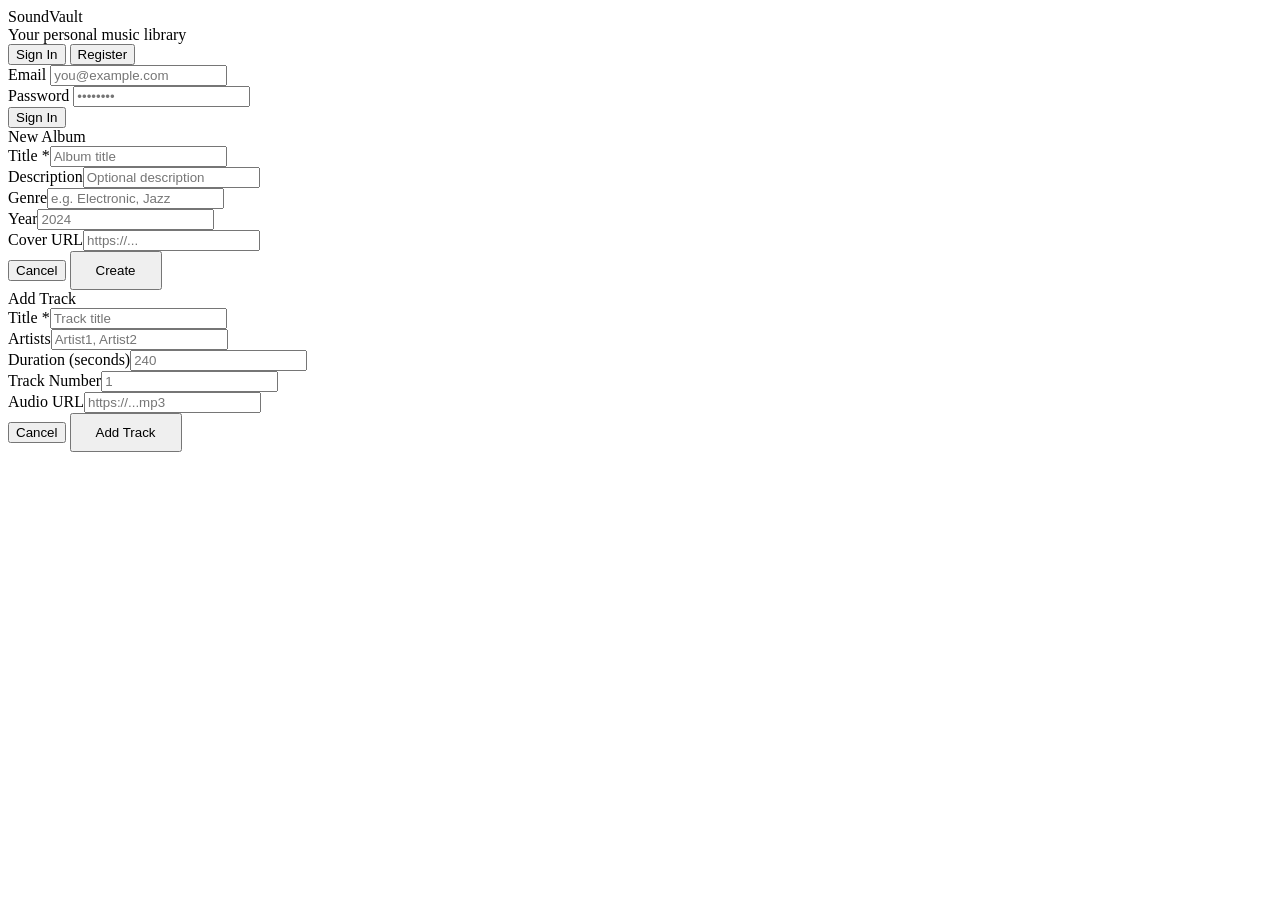
==== frontend/public/dashboard.html @ 6c72d50a "first commit" ====
<!DOCTYPE html>
<html lang="th">
<head>
  <meta charset="UTF-8">
  <meta name="viewport" content="width=device-width, initial-scale=1.0">
  <title>SoundVault Dashboard</title>
  <link href="https://fonts.googleapis.com/css2?family=Syne:wght@400;500;600;700;800&family=DM+Sans:wght@300;400;500&display=swap" rel="stylesheet">
  <link rel="stylesheet" href="/style/library.css">
</head>
<body>

<!-- Auth Overlay -->
<div id="auth-overlay">
  <div class="auth-card">
    <div class="auth-logo">SoundVault</div>
    <div class="auth-subtitle">Your personal music library</div>
    <div class="auth-tabs">
      <button class="auth-tab active" onclick="switchTab('login')">Sign In</button>
      <button class="auth-tab" onclick="switchTab('register')">Register</button>
    </div>

    <div id="login-form">
      <div class="form-group">
        <label class="form-label">Email</label>
        <input class="form-input" id="login-email" type="email" placeholder="you@example.com">
      </div>
      <div class="form-group">
        <label class="form-label">Password</label>
        <input class="form-input" id="login-password" type="password" placeholder="••••••••">
      </div>
      <button class="btn-primary" onclick="login()">Sign In</button>
    </div>

    <div id="register-form" style="display:none">
      <div class="form-group">
        <label class="form-label">Username</label>
        <input class="form-input" id="reg-username" type="text" placeholder="coolartist">
      </div>
      <div class="form-group">
        <label class="form-label">Email</label>
        <input class="form-input" id="reg-email" type="email" placeholder="you@example.com">
      </div>
      <div class="form-group">
        <label class="form-label">Password</label>
        <input class="form-input" id="reg-password" type="password" placeholder="min 6 characters">
      </div>
      <button class="btn-primary" onclick="register()">Create Account</button>
    </div>

    <div class="error-msg" id="auth-error"></div>
  </div>
</div>

<!-- App -->
<div id="app" style="display:none; flex-direction:column;">
  <div style="display:flex; flex:1; overflow:hidden;">

    <aside class="sidebar">
      <div class="sidebar-logo">SoundVault</div>
      <div class="nav-section">
        <div class="nav-label">Discover</div>
        <div class="nav-item active" id="nav-discover" onclick="showPage('discover')">
          <svg width="18" height="18" fill="none" stroke="currentColor" stroke-width="2" viewBox="0 0 24 24">
            <circle cx="12" cy="12" r="10"/><polygon points="10,8 16,12 10,16"/>
          </svg>
          <span>Discover</span>
        </div>
        <div class="nav-item" id="nav-library" onclick="showPage('library')">
          <svg width="18" height="18" fill="none" stroke="currentColor" stroke-width="2" viewBox="0 0 24 24">
            <path d="M3 3h18v18H3z"/><path d="M9 3v18M3 9h6M3 15h6"/>
          </svg>
          <span>My Library</span>
        </div>
        <div class="nav-item" id="nav-separate" onclick="showPage('separate')">
          <svg width="18" height="18" fill="none" stroke="currentColor" stroke-width="2" viewBox="0 0 24 24">
            <path d="M4 7h16M4 12h16M4 17h10"/>
          </svg>
          <span>Separate Audio</span>
        </div>
      </div>
      <div class="nav-section">
        <div class="nav-label">Account</div>
        <div class="nav-item" id="nav-profile" onclick="showPage('profile')">
          <svg width="18" height="18" fill="none" stroke="currentColor" stroke-width="2" viewBox="0 0 24 24">
            <circle cx="12" cy="8" r="4"/><path d="M4 20c0-4 3.6-7 8-7s8 3 8 7"/>
          </svg>
          <span>Profile</span>
        </div>
      </div>
      <div class="sidebar-user">
        <div class="user-avatar" id="user-avatar-sidebar">U</div>
        <div class="user-info">
          <div class="user-name" id="sidebar-username">Loading...</div>
          <div class="user-email" id="sidebar-email">-</div>
        </div>
        <button class="btn-logout" onclick="logout()" title="Sign out">
          <svg width="16" height="16" fill="none" stroke="currentColor" stroke-width="2" viewBox="0 0 24 24">
            <path d="M9 21H5a2 2 0 0 1-2-2V5a2 2 0 0 1 2-2h4"/>
            <polyline points="16,17 21,12 16,7"/>
            <line x1="21" y1="12" x2="9" y2="12"/>
          </svg>
        </button>
      </div>
    </aside>

    <main class="main">
      <div class="page active" id="page-discover">
        <div class="page-header">
          <div class="page-title">Discover</div>
        </div>
        <div id="discover-content">
          <div class="loading"><div class="spinner"></div>Loading...</div>
        </div>
      </div>

      <div class="page" id="page-library">
        <div class="page-header">
          <div class="page-title">My Library</div>
          <button class="btn-create" onclick="openCreateAlbumModal()">
            <svg width="16" height="16" fill="none" stroke="currentColor" stroke-width="2.5" viewBox="0 0 24 24">
              <line x1="12" y1="5" x2="12" y2="19"/><line x1="5" y1="12" x2="19" y2="12"/>
            </svg>
            New Album
          </button>
        </div>
        <div id="library-content">
          <div class="loading"><div class="spinner"></div>Loading...</div>
        </div>
      </div>

      <div class="page" id="page-album">
        <button class="btn-back" onclick="goBack()">
          <svg width="16" height="16" fill="none" stroke="currentColor" stroke-width="2" viewBox="0 0 24 24">
            <polyline points="15,18 9,12 15,6"/>
          </svg>
          Back
        </button>
        <div id="album-detail-content"></div>
      </div>

      <div class="page" id="page-profile">
        <div class="page-header"><div class="page-title">Profile</div></div>
        <div style="max-width:480px;">
          <div style="background:var(--surface);border:1px solid var(--border);border-radius:16px;padding:28px;">
            <div style="display:flex;align-items:center;gap:20px;margin-bottom:24px;">
              <div id="profile-avatar-big" style="width:72px;height:72px;border-radius:50%;background:linear-gradient(135deg,var(--accent),var(--accent2));display:flex;align-items:center;justify-content:center;font-size:28px;font-weight:700;">U</div>
              <div>
                <div id="profile-username" style="font-family:'Syne',sans-serif;font-size:22px;font-weight:800;">-</div>
                <div id="profile-email" style="color:var(--muted);font-size:14px;">-</div>
              </div>
            </div>
            <div class="form-group">
              <label class="form-label">Display Name</label>
              <input class="form-input" id="profile-displayname" type="text">
            </div>
            <button class="btn-primary" onclick="updateProfile()">Save Changes</button>
          </div>
        </div>
      </div>

      <div class="page" id="page-separate">
        <div class="page-header"><div class="page-title">Separate Audio</div></div>
        <div style="display:grid;grid-template-columns:repeat(auto-fit,minmax(320px,1fr));gap:20px;">
          <div style="background:var(--surface);border:1px solid var(--border);border-radius:16px;padding:24px;">
            <div style="font-family:'Syne',sans-serif;font-size:22px;font-weight:800;margin-bottom:8px;">1) YouTube to MP3</div>
            <div style="color:var(--muted);margin-bottom:16px;">ดาวน์โหลดไฟล์ MP3 ลง `audio_data/input` ฝั่งเซิร์ฟเวอร์</div>
            <form id="ytmp3-form">
              <div class="form-group">
                <label class="form-label">YouTube URL</label>
                <input class="form-input" id="ytmp3-url" placeholder="https://youtu.be/...">
              </div>
              <div class="form-group">
                <label class="form-label">Filename (optional)</label>
                <input class="form-input" id="ytmp3-filename" placeholder="my_song.mp3">
              </div>
              <button class="btn-primary" type="submit">Download MP3</button>
            </form>
            <div id="ytmp3-result" style="margin-top:12px;color:var(--muted);font-size:13px;"></div>
            <button class="btn-create" id="use-ytmp3-filename-btn" type="button" style="margin-top:12px;display:none;">Use This File For Separation</button>
          </div>

          <div style="background:var(--surface);border:1px solid var(--border);border-radius:16px;padding:24px;">
            <div style="font-family:'Syne',sans-serif;font-size:22px;font-weight:800;margin-bottom:8px;">2) Separate Stems</div>
            <div style="color:var(--muted);margin-bottom:16px;">สร้าง job แยกเสียง และดาวน์โหลดผลลัพธ์จากหน้า dashboard ได้ทันที</div>
            <form id="separate-form">
              <div class="form-group">
                <label class="form-label">Local File (optional)</label>
                <input class="form-input" id="separate-local-file" type="file" accept=".mp3,.wav,.m4a,.flac,.ogg">
                <div style="color:var(--muted);font-size:12px;margin-top:6px;">เลือกไฟล์เพื่อดึงชื่อไฟล์เท่านั้น (ระบบจะอ่านไฟล์จาก `audio_data/input`)</div>
              </div>
              <div class="form-group">
                <label class="form-label">Filename In audio_data/input</label>
                <input class="form-input" id="separate-filename" placeholder="klin_Hee.mp3">
              </div>
              <div class="form-group">
                <label class="form-label">Model</label>
                <select class="form-input" id="separate-model">
                  <option value="2stems">2stems (vocals/accompaniment)</option>
                  <option value="4stems">4stems</option>
                  <option value="5stems">5stems</option>
                </select>
              </div>
              <button class="btn-primary" type="submit">Start Separation</button>
            </form>

            <div style="margin-top:14px;display:flex;gap:10px;flex-wrap:wrap;">
              <button class="btn-create" id="download-vocals-btn" type="button" style="display:none;">Download Vocals</button>
              <button class="btn-create" id="download-accompaniment-btn" type="button" style="display:none;">Download Accompaniment</button>
              <button class="btn-create" id="download-original-btn" type="button" style="display:none;">Download Original MP3</button>
            </div>
            <pre id="separate-result" style="margin-top:12px;background:#0c0c12;border:1px solid var(--border);border-radius:10px;padding:12px;color:#d7d7e7;max-height:220px;overflow:auto;">-</pre>
          </div>
        </div>
      </div>
    </main>
  </div>

  <div class="player-bar">
    <div class="player-track">
      <div class="player-thumb" id="player-thumb">🎵</div>
      <div class="player-info">
        <div class="track-name" id="player-track-name">No track selected</div>
        <div class="track-artist" id="player-track-artist">-</div>
      </div>
    </div>
    <div class="player-controls">
      <div class="player-btns">
        <button class="ctrl-btn" onclick="prevTrack()">
          <svg width="18" height="18" fill="currentColor" viewBox="0 0 24 24">
            <polygon points="19,20 9,12 19,4"/><line x1="5" y1="19" x2="5" y2="5" stroke="currentColor" stroke-width="2"/>
          </svg>
        </button>
        <button class="ctrl-btn play" onclick="togglePlay()">
          <svg id="play-icon" width="16" height="16" fill="currentColor" viewBox="0 0 24 24"><polygon points="5,3 19,12 5,21"/></svg>
          <svg id="pause-icon" width="16" height="16" fill="currentColor" viewBox="0 0 24 24" style="display:none"><rect x="6" y="4" width="4" height="16"/><rect x="14" y="4" width="4" height="16"/></svg>
        </button>
        <button class="ctrl-btn" onclick="nextTrack()">
          <svg width="18" height="18" fill="currentColor" viewBox="0 0 24 24">
            <polygon points="5,4 15,12 5,20"/><line x1="19" y1="5" x2="19" y2="19" stroke="currentColor" stroke-width="2"/>
          </svg>
        </button>
      </div>
      <div style="display:flex;align-items:center;gap:10px;width:100%;">
        <span class="time-label" id="current-time">0:00</span>
        <div class="progress-bar" onclick="seekTo(event)">
          <div class="progress-fill" id="progress-fill" style="width:0%"></div>
        </div>
        <span class="time-label" id="total-time">0:00</span>
      </div>
    </div>
    <div style="width:200px;"></div>
  </div>
</div>

<div class="modal-overlay hidden" id="create-album-modal">
  <div class="modal">
    <div class="modal-title">New Album</div>
    <div class="form-group"><label class="form-label">Title *</label><input class="form-input" id="new-album-title" placeholder="Album title"></div>
    <div class="form-group"><label class="form-label">Description</label><input class="form-input" id="new-album-desc" placeholder="Optional description"></div>
    <div class="form-group"><label class="form-label">Genre</label><input class="form-input" id="new-album-genre" placeholder="e.g. Electronic, Jazz"></div>
    <div class="form-group"><label class="form-label">Year</label><input class="form-input" id="new-album-year" type="number" placeholder="2024"></div>
    <div class="form-group"><label class="form-label">Cover URL</label><input class="form-input" id="new-album-cover" placeholder="https://..."></div>
    <div class="modal-actions">
      <button class="btn-cancel" onclick="closeModal('create-album-modal')">Cancel</button>
      <button class="btn-primary" style="width:auto;padding:10px 24px;" onclick="createAlbum()">Create</button>
    </div>
  </div>
</div>

<div class="modal-overlay hidden" id="add-track-modal">
  <div class="modal">
    <div class="modal-title">Add Track</div>
    <div class="form-group"><label class="form-label">Title *</label><input class="form-input" id="new-track-title" placeholder="Track title"></div>
    <div class="form-group"><label class="form-label">Artists</label><input class="form-input" id="new-track-artists" placeholder="Artist1, Artist2"></div>
    <div class="form-group"><label class="form-label">Duration (seconds)</label><input class="form-input" id="new-track-duration" type="number" placeholder="240"></div>
    <div class="form-group"><label class="form-label">Track Number</label><input class="form-input" id="new-track-num" type="number" placeholder="1"></div>
    <div class="form-group"><label class="form-label">Audio URL</label><input class="form-input" id="new-track-audio" placeholder="https://...mp3"></div>
    <div class="modal-actions">
      <button class="btn-cancel" onclick="closeModal('add-track-modal')">Cancel</button>
      <button class="btn-primary" style="width:auto;padding:10px 24px;" onclick="addTrack()">Add Track</button>
    </div>
  </div>
</div>

<div id="toast"></div>
<script src="/js/dashboard.js"></script>
</body>
</html>
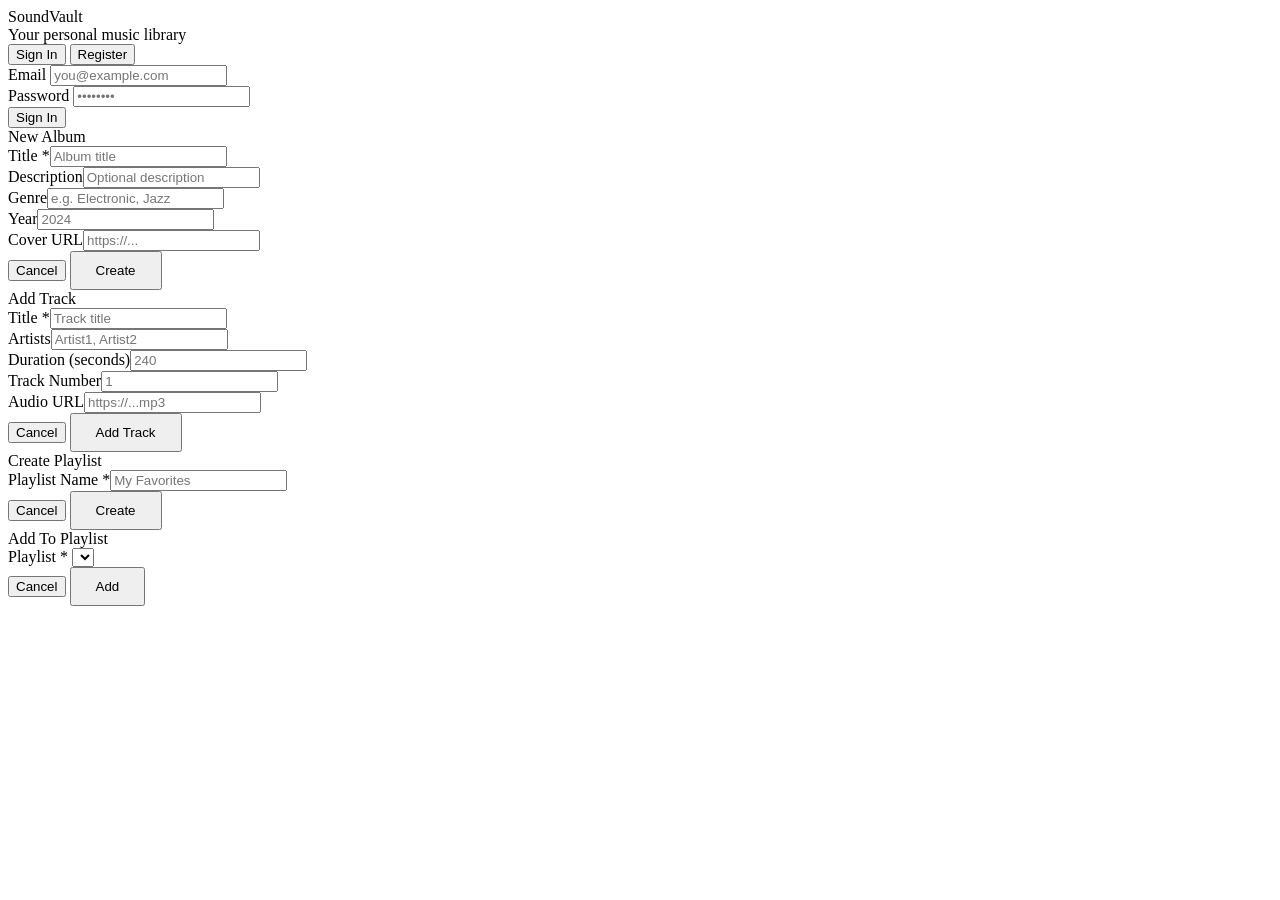
==== commit a98ff6e0: "feat: integrate Prometheus metrics and RabbitMQ for user-service - Added Prometheus metrics for HTTP" ====
--- a/frontend/public/dashboard.html
+++ b/frontend/public/dashboard.html
@@ -5,7 +5,7 @@
   <meta name="viewport" content="width=device-width, initial-scale=1.0">
   <title>SoundVault Dashboard</title>
   <link href="https://fonts.googleapis.com/css2?family=Syne:wght@400;500;600;700;800&family=DM+Sans:wght@300;400;500&display=swap" rel="stylesheet">
-  <link rel="stylesheet" href="/style/library.css">
+  <link rel="stylesheet" href="/style/library.css?v=20260307g">
 </head>
 <body>
 
@@ -116,16 +116,25 @@
       <div class="page" id="page-library">
         <div class="page-header">
           <div class="page-title">My Library</div>
-          <button class="btn-create" onclick="openCreateAlbumModal()">
-            <svg width="16" height="16" fill="none" stroke="currentColor" stroke-width="2.5" viewBox="0 0 24 24">
-              <line x1="12" y1="5" x2="12" y2="19"/><line x1="5" y1="12" x2="19" y2="12"/>
-            </svg>
-            New Album
-          </button>
-        </div>
+          <div class="library-header-actions">
+            <button class="btn-create btn-create-alt" onclick="openCreatePlaylistModal()">Create Playlist</button>
+            <button class="btn-create" onclick="loadLibrary()">Refresh</button>
+          </div>
+        </div>
+        <div id="playlist-content" class="playlist-content"></div>
         <div id="library-content">
           <div class="loading"><div class="spinner"></div>Loading...</div>
         </div>
+      </div>
+
+      <div class="page" id="page-library-track">
+        <button class="btn-back" onclick="goBack()">
+          <svg width="16" height="16" fill="none" stroke="currentColor" stroke-width="2" viewBox="0 0 24 24">
+            <polyline points="15,18 9,12 15,6"/>
+          </svg>
+          Back
+        </button>
+        <div id="library-track-detail-content"></div>
       </div>
 
       <div class="page" id="page-album">
@@ -282,7 +291,32 @@
   </div>
 </div>
 
+<div class="modal-overlay hidden" id="create-playlist-modal">
+  <div class="modal">
+    <div class="modal-title">Create Playlist</div>
+    <div class="form-group"><label class="form-label">Playlist Name *</label><input class="form-input" id="new-playlist-name" placeholder="My Favorites"></div>
+    <div class="modal-actions">
+      <button class="btn-cancel" onclick="closeModal('create-playlist-modal')">Cancel</button>
+      <button class="btn-primary" style="width:auto;padding:10px 24px;" onclick="createPlaylist()">Create</button>
+    </div>
+  </div>
+</div>
+
+<div class="modal-overlay hidden" id="add-to-playlist-modal">
+  <div class="modal">
+    <div class="modal-title">Add To Playlist</div>
+    <div class="form-group">
+      <label class="form-label">Playlist *</label>
+      <select class="form-input" id="playlist-select"></select>
+    </div>
+    <div class="modal-actions">
+      <button class="btn-cancel" onclick="closeModal('add-to-playlist-modal')">Cancel</button>
+      <button class="btn-primary" style="width:auto;padding:10px 24px;" onclick="confirmAddToPlaylist()">Add</button>
+    </div>
+  </div>
+</div>
+
 <div id="toast"></div>
-<script src="/js/dashboard.js"></script>
+<script src="/js/dashboard.js?v=20260307g"></script>
 </body>
 </html>
